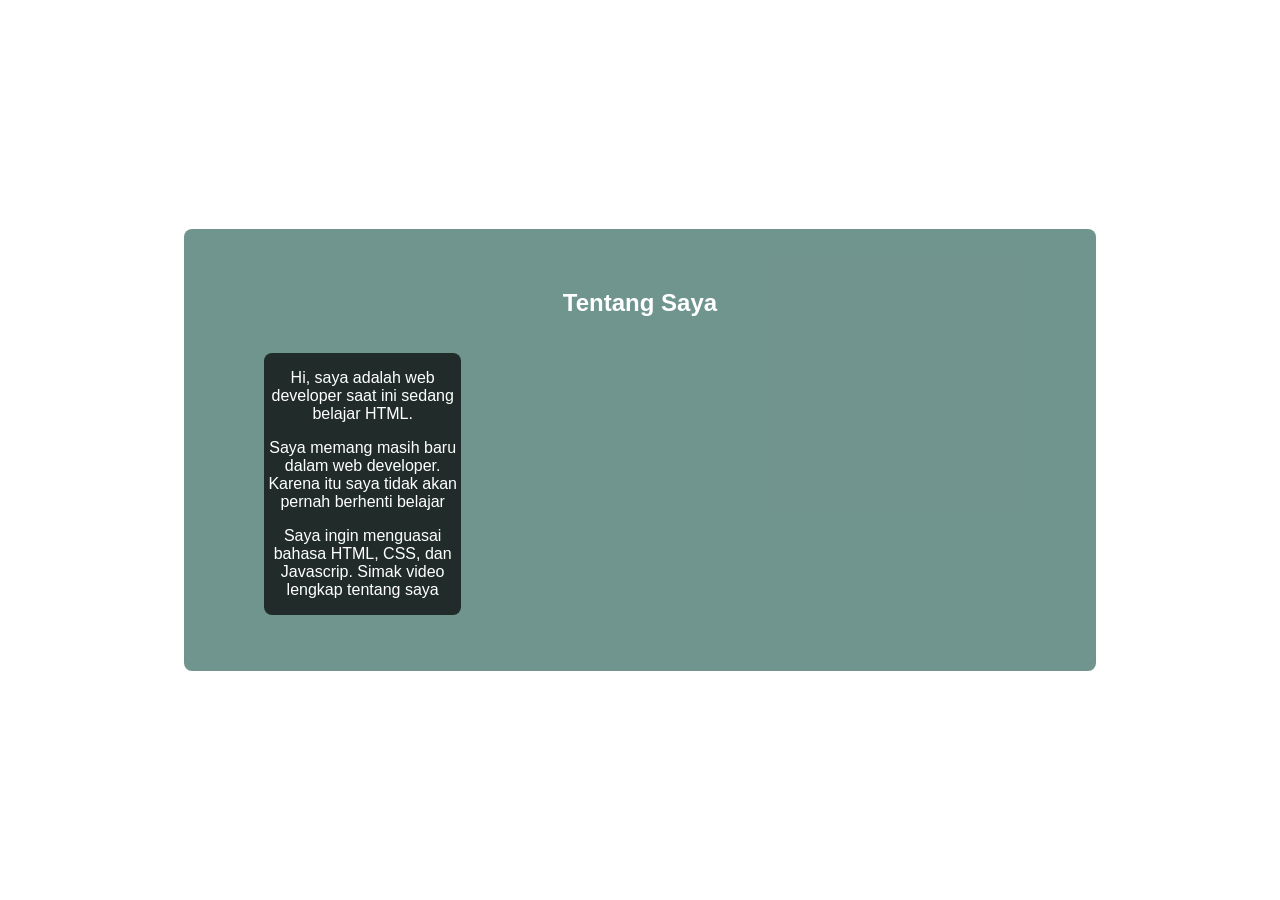
==== About.html @ 68673999 "add new file" ====
<!doctype html>
<html lang="en">
  <head>
    <meta charset="UTF-8" />
    <meta name="viewport" content="width=device-width, initial-scale=1.0" />
    <title>Nelson</title>
    <link rel="stylesheet" href="style.css" />
  </head>
  <body>
    <section id="about" class="parallax bg-2">
      <div class="content">
        <h2>Tentang Saya</h2>
        <div class="gallery">
          <figure>
            <p>Hi, saya adalah web developer saat ini sedang belajar HTML.</p>
            <p>
              Saya memang masih baru dalam web developer. Karena itu saya tidak
              akan pernah berhenti belajar
            </p>
            <p>
              Saya ingin menguasai bahasa HTML, CSS, dan Javascrip. Simak video
              lengkap tentang saya
            </p>



          </figure>
        </div>
      </div>
    </section>
  </body>
</html>
---- style.css ----
body,
html {
  margin: 0;
  font-family: "Segoe UI", Tahoma, Geneva, Verdana, sans-serif;
  color: #ffffff;
  height: 100%;
  scroll-behavior: smooth;
  scroll-padding-top: 71px;
}

header {
  background-color: rgba(52, 103, 95, 0.7);
  width: 100%;
  display: flex;
  align-items: center;
  padding-left: 10px;
  position: fixed;
  color: #ffffff;
  top: 0;
}

nav > a {
  margin-right: 25px;
  text-decoration: none;
  color: #fcfcfc;
  font-weight: bold;
  margin-left: 10px;
}

nav > a:hover {
  color: rgb(62, 62, 119);
}
.nav-container {
  display: flex;
  justify-content: start;
  align-items: center;
  width: 100%;
  margin-left: 20px;
}

.bg-1 {
  background-image: url("https://i.pinimg.com/736x/75/e1/65/75e165b3553d0ce44fcc14e72cd736c8.jpg");
}
.bg-2 {
  background-image: url("https://i.pinimg.com/736x/b1/64/1e/b1641e53629a2393c3f81f68ed09faba.jpg");
}

.parallax {
  height: 100%;
  display: flex;
  justify-content: center;
  text-align: center;
  align-items: center;
  background-repeat: no-repeat;
  background-position: center;
  background-size: cover;
  background-attachment: fixed;
}

.content {
  margin: 75px auto;
  background-color: rgba(52, 103, 95, 0.7);
  padding: 40px;
  border-radius: 8px;
  width: 65%;
  height: auto;
  color: rgb #78782f55;
}

.content > img {
  width: 200px;
  height: auto;
  border-radius: 100%;
  object-fit: cover;
}
.container {
  margin-top: 20px;
  padding: 100px;
  max-width: 800px;
  margin: 0 auto;
  text-align: center;
}

.ability {
  border: 1px solid #ffffff;
  border-radius: 8px;
  padding: 10px;
  width: 225px;
  text-align: center;
  font-size: 20px;
}

.wraper {
  display: flex;
  justify-content: center;
  gap: 8px;
  /*  */
  margin-bottom: 20px;
  flex-wrap: wrap;
  border-radius: 8px;
}

.normal-section {
  min-height: 450px;
  padding-top: 70px;
  background-color: rgba(31, 61, 116, 0.7);
}

.container {
  padding: 100px;
  max-width: 800px;
  margin: 0 auto;
  text-align: center;
}

ul {
  padding: 0;
}

.gallery {
  display: grid;
  grid-template-columns: repeat(3, 1fr);
}
figure {
  background-color: rgba(0, 0, 0, 0.7);
  color: #ffffff;
  padding: 10px 10px auto 10px;
  border-radius: 8px;
  flex-wrap: wrap;
}

figure > img {
  width: 200px;
  height: 150px;
  border-radius: 8px;
  transition: 0.5s;
}

figure > img:hover {
  transform: scale(1.2);
}

.contact-form {
  display: flex;
  flex-direction: column;
  gap: 5px;
}

.contact-form > input[type="text"],
input[type="email"] {
  height: 30px;
  border-radius: 5px;
}
button[type="submit"] {
  background-color: rgb(62, 119, 64);
  color: #fff;
  padding: 5px 0px 5px 0px;
  border: none;
  font-size: 20px;
}

button[type="submit"]:hover {
  background-color: rgb(47, 150, 229);
}

footer {
  background-color: rgba(0, 0, 0, 0.7);
  color: white;
  padding: 1rem;
  text-align: center;
}

.nav-container > button {
  margin-right: 25px;
  display: none;
}

@media (max-width: 480px) {
  .gallery {
    grid-template-columns: repeat(1, 1fr);
  }
  figure > img {
    width: 100%;
    border-radius: 8px;
    transition: 0.5s;
  }
  .content {
    /* height: 75%; */
  }
  figure {
    padding: 10px;
    font-size: 10px;
  }
  figure > img {
    height: 120px;
    width: auto;
  }

  .nav-container {
    justify-content: end;
  }

  .nav-container > button {
    margin-right: 25px;
    display: block;
  }

  nav {
    display: none;
    flex-direction: column;
    position: absolute;
    background-color: rgba(31, 61, 116, 0.7);
    width: auto;
    padding: 10px 0px;
    right: 25px;
    top: 47.5px;
  }
  nav > a {
    padding: 10px;
    color: #ffffff;
  }

  nav.tampil {
    display: flex;
  }
}
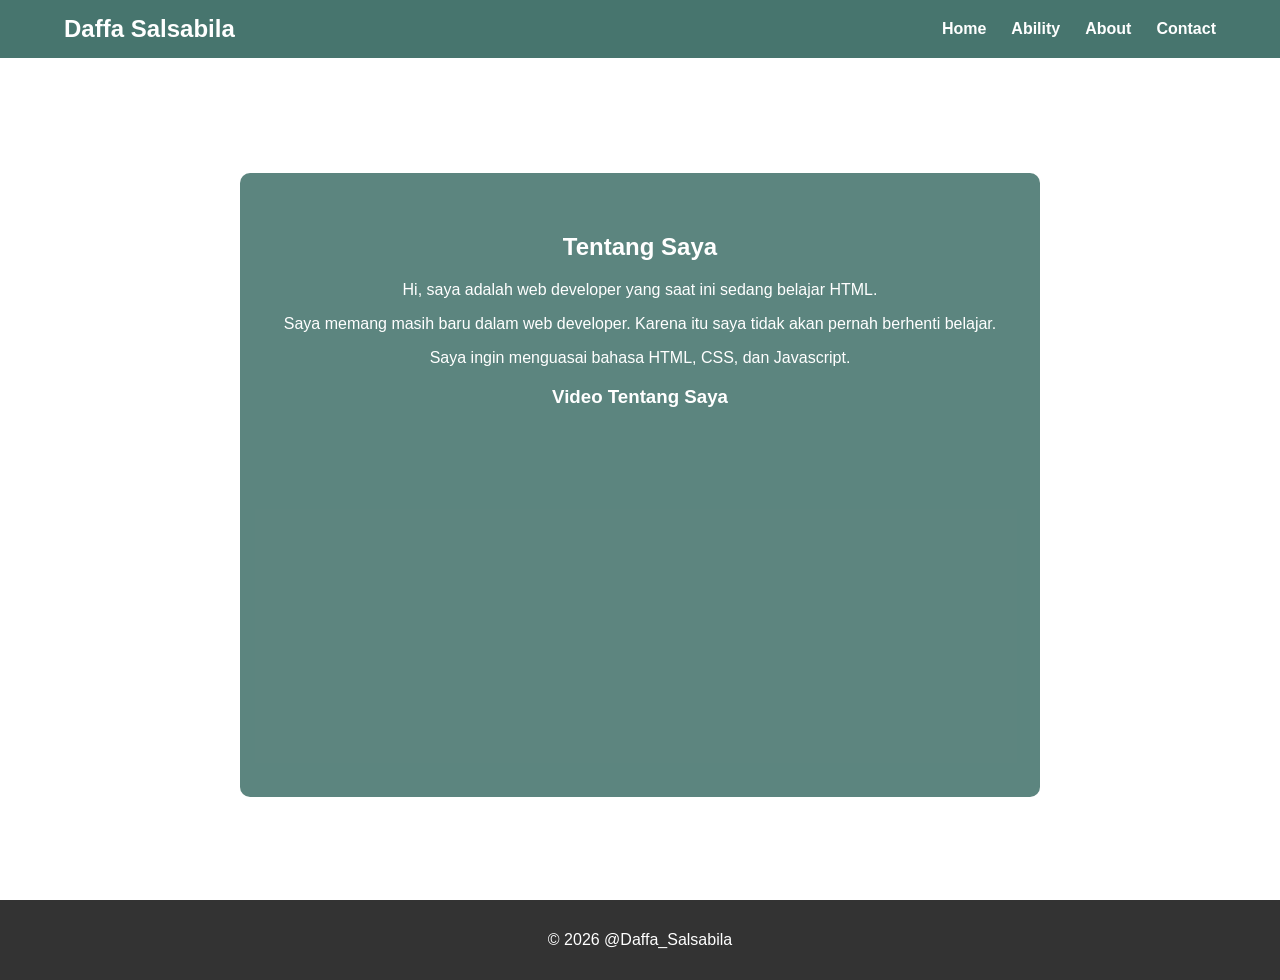
==== commit ee121c73: "add a new file" ====
--- a/About.html
+++ b/About.html
@@ -1,9 +1,9 @@
-<!doctype html>
+<!-- <!doctype html>
 <html lang="en">
   <head>
     <meta charset="UTF-8" />
     <meta name="viewport" content="width=device-width, initial-scale=1.0" />
-    <title>Nelson</title>
+    <title>Dapa</title>
     <link rel="stylesheet" href="style.css" />
   </head>
   <body>
@@ -29,4 +29,64 @@
       </div>
     </section>
   </body>
-</html>
+</html> -->
+
+<!DOCTYPE html>
+<html lang="en">
+
+<head>
+    <meta charset="UTF-8">
+    <meta name="viewport" content="width=device-width, initial-scale=1.0">
+    <title>Dapa - About</title>
+    <link rel="stylesheet" href="style.css">
+</head>
+
+<body>
+
+    <!-- Navbar -->
+    <header>
+        <div class="nav-container">
+            <h2 class="logo">Daffa Salsabila</h2>
+            <button onclick="toggleMenu()">☰</button>
+            <nav id="menu">
+                <a href="Home.html">Home</a>
+                <a href="Ability.html">Ability</a>
+                <a href="About.html">About</a>
+                <a href="Contact.html">Contact</a>
+            </nav>
+        </div>
+    </header>
+
+    <!-- About -->
+    <section class="parallax bg-2">
+        <div class="content">
+            <h2>Tentang Saya</h2>
+            <p>
+                Hi, saya adalah web developer yang saat ini sedang belajar HTML.
+            </p>
+            <p>
+                Saya memang masih baru dalam web developer.
+                Karena itu saya tidak akan pernah berhenti belajar.
+            </p>
+            <p>
+                Saya ingin menguasai bahasa HTML, CSS, dan Javascript.
+            </p>
+            <h3>Video Tentang Saya</h3>
+            <div class="video">
+                <iframe
+                    src="https://www.youtube.com/embed/aGQifXKw4Yg"
+                    title="YouTube video player"
+                    frameborder="0"
+                    allow="accelerometer; autoplay; clipboard-write; encrypted-media; gyroscope; picture-in-picture; web-share"
+                    allowfullscreen>
+                </iframe>
+            </div>
+        </div>
+    </section>
+
+    <footer>
+        <p>&copy; 2026 @Daffa_Salsabila</p>
+    </footer>
+
+</body>
+</html>
--- a/style.css
+++ b/style.css
@@ -1,226 +1,314 @@
-body,
-html {
-  margin: 0;
-  font-family: "Segoe UI", Tahoma, Geneva, Verdana, sans-serif;
-  color: #ffffff;
-  height: 100%;
-  scroll-behavior: smooth;
-  scroll-padding-top: 71px;
-}
-
+/* =========================
+   DASAR
+========================= */
+html,
+body {
+    margin: 0;
+    padding: 0;
+    font-family: "Segoe UI", Tahoma, Geneva, Verdana, sans-serif;
+    color: white;
+    min-height: 100%;
+    scroll-behavior: smooth;
+}
+
+/* =========================
+   NAVBAR
+========================= */
 header {
-  background-color: rgba(52, 103, 95, 0.7);
-  width: 100%;
-  display: flex;
-  align-items: center;
-  padding-left: 10px;
-  position: fixed;
-  color: #ffffff;
-  top: 0;
-}
-
-nav > a {
-  margin-right: 25px;
-  text-decoration: none;
-  color: #fcfcfc;
-  font-weight: bold;
-  margin-left: 10px;
-}
-
-nav > a:hover {
-  color: rgb(62, 62, 119);
-}
+    background-color: rgba(52, 103, 95, 0.9);
+    width: 100%;
+    position: fixed;
+    top: 0;
+    left: 0;
+    /* z-index: 1000; */
+}
+
 .nav-container {
-  display: flex;
-  justify-content: start;
-  align-items: center;
-  width: 100%;
-  margin-left: 20px;
-}
-
+    display: flex;
+    align-items: center;
+    justify-content: space-between;
+    width: 90%;
+    margin: auto;
+}
+
+.logo {
+    margin: 15px 0;
+}
+
+nav {
+    display: flex;
+    align-items: center;
+}
+
+nav a {
+    margin-left: 25px;
+    text-decoration: none;
+    color: white;
+    font-weight: bold;
+    transition: 0.3s;
+}
+
+nav a:hover {
+    color: rgb(19, 71, 52);
+}
+
+/* Tombol menu */
+.nav-container button {
+    display: none;
+    background: none;
+    border: none;
+    color: white;
+    font-size: 25px;
+    cursor: pointer;
+}
+
+/* =========================
+   BACKGROUND
+========================= */
 .bg-1 {
-  background-image: url("https://i.pinimg.com/736x/75/e1/65/75e165b3553d0ce44fcc14e72cd736c8.jpg");
+    background-image: url("https://i.pinimg.com/736x/75/e1/65/75e165b3553d0ce44fcc14e72cd736c8.jpg");
 }
 .bg-2 {
-  background-image: url("https://i.pinimg.com/736x/b1/64/1e/b1641e53629a2393c3f81f68ed09faba.jpg");
-}
-
+    background-image: url("https://i.pinimg.com/736x/b1/64/1e/b1641e53629a2393c3f81f68ed09faba.jpg");
+}
+
+/* =========================
+   PARALLAX
+========================= */
 .parallax {
-  height: 100%;
-  display: flex;
-  justify-content: center;
-  text-align: center;
-  align-items: center;
-  background-repeat: no-repeat;
-  background-position: center;
-  background-size: cover;
-  background-attachment: fixed;
-}
-
+    min-height: 100vh;
+    display: flex;
+    justify-content: center;
+    align-items: center;
+    text-align: center;
+    background-repeat: no-repeat;
+    background-position: center;
+    background-size: cover;
+    background-attachment: fixed;
+    padding-top: 70px;
+    box-sizing: border-box;
+}
+
+/* =========================
+   CONTENT
+========================= */
 .content {
-  margin: 75px auto;
-  background-color: rgba(52, 103, 95, 0.7);
-  padding: 40px;
-  border-radius: 8px;
-  width: 65%;
-  height: auto;
-  color: rgb #78782f55;
+    background-color: rgba(52, 103, 95, 0.8);
+    padding: 40px;
+    border-radius: 10px;
+    width: 65%;
+    max-width: 800px;
+    margin: 40px auto;
+    box-sizing: border-box;
 }
 
 .content > img {
-  width: 200px;
-  height: auto;
-  border-radius: 100%;
-  object-fit: cover;
-}
-.container {
-  margin-top: 20px;
-  padding: 100px;
-  max-width: 800px;
-  margin: 0 auto;
-  text-align: center;
-}
-
-.ability {
-  border: 1px solid #ffffff;
-  border-radius: 8px;
-  padding: 10px;
-  width: 225px;
-  text-align: center;
-  font-size: 20px;
-}
-
-.wraper {
-  display: flex;
-  justify-content: center;
-  gap: 8px;
-  /*  */
-  margin-bottom: 20px;
-  flex-wrap: wrap;
-  border-radius: 8px;
-}
-
-.normal-section {
-  min-height: 450px;
-  padding-top: 70px;
-  background-color: rgba(31, 61, 116, 0.7);
-}
-
-.container {
-  padding: 100px;
-  max-width: 800px;
-  margin: 0 auto;
-  text-align: center;
-}
-
-ul {
-  padding: 0;
-}
-
+    width: 150px;
+    height: 150px;
+    border-radius: 50%;
+    object-fit: cover;
+}
+.content h1 {
+    margin-bottom: 5px;
+}
+.content hr {
+    margin: 25px 0;
+}
+/* =========================
+   GALLERY
+========================= */
 .gallery {
-  display: grid;
-  grid-template-columns: repeat(3, 1fr);
-}
+    display: grid;
+    grid-template-columns: repeat(2, 1fr);
+    gap: 20px;
+    margin-top: 30px;
+}
+
 figure {
-  background-color: rgba(0, 0, 0, 0.7);
-  color: #ffffff;
-  padding: 10px 10px auto 10px;
-  border-radius: 8px;
-  flex-wrap: wrap;
-}
-
-figure > img {
-  width: 200px;
-  height: 150px;
-  border-radius: 8px;
-  transition: 0.5s;
-}
-
-figure > img:hover {
-  transform: scale(1.2);
-}
-
-.contact-form {
-  display: flex;
-  flex-direction: column;
-  gap: 5px;
-}
-
-.contact-form > input[type="text"],
-input[type="email"] {
-  height: 30px;
-  border-radius: 5px;
-}
-button[type="submit"] {
-  background-color: rgb(62, 119, 64);
-  color: #fff;
-  padding: 5px 0px 5px 0px;
-  border: none;
-  font-size: 20px;
-}
-
-button[type="submit"]:hover {
-  background-color: rgb(47, 150, 229);
-}
-
-footer {
-  background-color: rgba(0, 0, 0, 0.7);
-  color: white;
-  padding: 1rem;
-  text-align: center;
-}
-
-.nav-container > button {
-  margin-right: 25px;
-  display: none;
-}
-
-@media (max-width: 480px) {
-  .gallery {
-    grid-template-columns: repeat(1, 1fr);
-  }
-  figure > img {
+    background-color: rgba(0, 0, 0, 0.5);
+    color: white;
+    padding: 15px;
+    border-radius: 8px;
+    margin: 0;
+}
+
+figure img {
     width: 100%;
+    height: 180px;
+    object-fit: cover;
     border-radius: 8px;
     transition: 0.5s;
-  }
-  .content {
-    /* height: 75%; */
-  }
-  figure {
+}
+figure img:hover {
+    transform: scale(1.05);
+}
+figcaption {
+    margin-top: 10px;
+    font-weight: bold;
+}
+/* =========================
+   SECTION BIASA
+========================= */
+
+.normal-section {
+    min-height: 100vh;
+    padding-top: 100px;
+    background-color: #0c5d41;
+    box-sizing: border-box;
+}
+
+
+.container {
+    width: 90%;
+    max-width: 800px;
+    margin: auto;
+    text-align: center;
+    padding: 50px 0;
+}
+
+
+/* =========================
+   ABILITY
+========================= */
+
+.wrapper {
+    display: flex;
+    justify-content: center;
+    gap: 20px;
+    flex-wrap: wrap;
+    margin-top: 30px;
+}
+.ability {
+    border: 1px solid white;
+    border-radius: 8px;
+    padding: 20px;
+    width: 225px;
+    text-align: left;
+    font-size: 18px;
+    background-color: rgba(0, 0, 0, 0.2);
+}
+.ability h3 {
+    text-align: center;
+}
+.ability ul {
+    padding-left: 20px;
+}
+
+/* =========================
+   VIDEO
+========================= */
+.video {
+    margin-top: 30px;
+}
+.video iframe {
+    width: 100%;
+    max-width: 560px;
+    aspect-ratio: 16 / 9;
+    border-radius: 8px;
+}
+
+/* =========================
+   CONTACT
+========================= */
+.container-form {
+    width: 90%;
+    max-width: 600px;
+    margin: auto;
+    padding: 50px 0;
+    text-align: center;
+}
+.contact-form {
+    display: flex;
+    flex-direction: column;
+    gap: 10px;
+    text-align: left;
+}
+.contact-form label {
+    font-weight: bold;
+    margin-top: 10px;
+}
+.contact-form input,
+.contact-form textarea {
     padding: 10px;
-    font-size: 10px;
-  }
-  figure > img {
-    height: 120px;
-    width: auto;
-  }
-
-  .nav-container {
-    justify-content: end;
-  }
-
-  .nav-container > button {
-    margin-right: 25px;
-    display: block;
-  }
-
-  nav {
-    display: none;
-    flex-direction: column;
-    position: absolute;
-    background-color: rgba(31, 61, 116, 0.7);
-    width: auto;
-    padding: 10px 0px;
-    right: 25px;
-    top: 47.5px;
-  }
-  nav > a {
+    border: none;
+    border-radius: 5px;
+    font-family: inherit;
+    box-sizing: border-box;
+}
+.contact-form input {
+    height: 40px;
+}
+.contact-form textarea {
+    resize: vertical;
+}
+button[type="submit"] {
+    background-color: rgb(62, 119, 64);
+    color: white;
     padding: 10px;
-    color: #ffffff;
-  }
-
-  nav.tampil {
-    display: flex;
-  }
-}
+    border: none;
+    border-radius: 5px;
+    font-size: 18px;
+    cursor: pointer;
+    margin-top: 10px;
+}
+
+button[type="submit"]:hover {
+    background-color: rgb(47, 150, 229);
+}
+
+/* =========================
+   FOOTER
+========================= */
+footer {
+    background-color: rgba(0, 0, 0, 0.8);
+    color: white;
+    padding: 15px;
+    text-align: center;
+}
+
+/* =========================
+   HP / MOBILE
+========================= */
+
+@media (max-width: 480px) {
+    .nav-container {
+        width: 90%;
+    }
+    .nav-container button {
+        display: block;
+    }
+    nav {
+        display: none;
+        flex-direction: column;
+        position: absolute;
+        top: 60px;
+        right: 5%;
+        background-color: rgba(31, 61, 116, 0.95);
+        padding: 10px;
+        border-radius: 5px;
+    }
+    nav.tampil {
+        display: flex;
+    }
+    nav a {
+        margin: 0;
+        padding: 10px 20px;
+    }
+    .content {
+        width: 90%;
+        padding: 25px;
+    }
+    .gallery {
+        grid-template-columns: 1fr;
+    }
+    figure img {
+        height: 150px;
+    }
+    .ability {
+        width: 100%;
+        box-sizing: border-box;
+    }
+    .parallax {
+        background-attachment: scroll;
+    }
+}
--- a/style.css
+++ b/style.css
@@ -1,226 +1,314 @@
-body,
-html {
-  margin: 0;
-  font-family: "Segoe UI", Tahoma, Geneva, Verdana, sans-serif;
-  color: #ffffff;
-  height: 100%;
-  scroll-behavior: smooth;
-  scroll-padding-top: 71px;
-}
-
+/* =========================
+   DASAR
+========================= */
+html,
+body {
+    margin: 0;
+    padding: 0;
+    font-family: "Segoe UI", Tahoma, Geneva, Verdana, sans-serif;
+    color: white;
+    min-height: 100%;
+    scroll-behavior: smooth;
+}
+
+/* =========================
+   NAVBAR
+========================= */
 header {
-  background-color: rgba(52, 103, 95, 0.7);
-  width: 100%;
-  display: flex;
-  align-items: center;
-  padding-left: 10px;
-  position: fixed;
-  color: #ffffff;
-  top: 0;
-}
-
-nav > a {
-  margin-right: 25px;
-  text-decoration: none;
-  color: #fcfcfc;
-  font-weight: bold;
-  margin-left: 10px;
-}
-
-nav > a:hover {
-  color: rgb(62, 62, 119);
-}
+    background-color: rgba(52, 103, 95, 0.9);
+    width: 100%;
+    position: fixed;
+    top: 0;
+    left: 0;
+    /* z-index: 1000; */
+}
+
 .nav-container {
-  display: flex;
-  justify-content: start;
-  align-items: center;
-  width: 100%;
-  margin-left: 20px;
-}
-
+    display: flex;
+    align-items: center;
+    justify-content: space-between;
+    width: 90%;
+    margin: auto;
+}
+
+.logo {
+    margin: 15px 0;
+}
+
+nav {
+    display: flex;
+    align-items: center;
+}
+
+nav a {
+    margin-left: 25px;
+    text-decoration: none;
+    color: white;
+    font-weight: bold;
+    transition: 0.3s;
+}
+
+nav a:hover {
+    color: rgb(19, 71, 52);
+}
+
+/* Tombol menu */
+.nav-container button {
+    display: none;
+    background: none;
+    border: none;
+    color: white;
+    font-size: 25px;
+    cursor: pointer;
+}
+
+/* =========================
+   BACKGROUND
+========================= */
 .bg-1 {
-  background-image: url("https://i.pinimg.com/736x/75/e1/65/75e165b3553d0ce44fcc14e72cd736c8.jpg");
+    background-image: url("https://i.pinimg.com/736x/75/e1/65/75e165b3553d0ce44fcc14e72cd736c8.jpg");
 }
 .bg-2 {
-  background-image: url("https://i.pinimg.com/736x/b1/64/1e/b1641e53629a2393c3f81f68ed09faba.jpg");
-}
-
+    background-image: url("https://i.pinimg.com/736x/b1/64/1e/b1641e53629a2393c3f81f68ed09faba.jpg");
+}
+
+/* =========================
+   PARALLAX
+========================= */
 .parallax {
-  height: 100%;
-  display: flex;
-  justify-content: center;
-  text-align: center;
-  align-items: center;
-  background-repeat: no-repeat;
-  background-position: center;
-  background-size: cover;
-  background-attachment: fixed;
-}
-
+    min-height: 100vh;
+    display: flex;
+    justify-content: center;
+    align-items: center;
+    text-align: center;
+    background-repeat: no-repeat;
+    background-position: center;
+    background-size: cover;
+    background-attachment: fixed;
+    padding-top: 70px;
+    box-sizing: border-box;
+}
+
+/* =========================
+   CONTENT
+========================= */
 .content {
-  margin: 75px auto;
-  background-color: rgba(52, 103, 95, 0.7);
-  padding: 40px;
-  border-radius: 8px;
-  width: 65%;
-  height: auto;
-  color: rgb #78782f55;
+    background-color: rgba(52, 103, 95, 0.8);
+    padding: 40px;
+    border-radius: 10px;
+    width: 65%;
+    max-width: 800px;
+    margin: 40px auto;
+    box-sizing: border-box;
 }
 
 .content > img {
-  width: 200px;
-  height: auto;
-  border-radius: 100%;
-  object-fit: cover;
-}
-.container {
-  margin-top: 20px;
-  padding: 100px;
-  max-width: 800px;
-  margin: 0 auto;
-  text-align: center;
-}
-
-.ability {
-  border: 1px solid #ffffff;
-  border-radius: 8px;
-  padding: 10px;
-  width: 225px;
-  text-align: center;
-  font-size: 20px;
-}
-
-.wraper {
-  display: flex;
-  justify-content: center;
-  gap: 8px;
-  /*  */
-  margin-bottom: 20px;
-  flex-wrap: wrap;
-  border-radius: 8px;
-}
-
-.normal-section {
-  min-height: 450px;
-  padding-top: 70px;
-  background-color: rgba(31, 61, 116, 0.7);
-}
-
-.container {
-  padding: 100px;
-  max-width: 800px;
-  margin: 0 auto;
-  text-align: center;
-}
-
-ul {
-  padding: 0;
-}
-
+    width: 150px;
+    height: 150px;
+    border-radius: 50%;
+    object-fit: cover;
+}
+.content h1 {
+    margin-bottom: 5px;
+}
+.content hr {
+    margin: 25px 0;
+}
+/* =========================
+   GALLERY
+========================= */
 .gallery {
-  display: grid;
-  grid-template-columns: repeat(3, 1fr);
-}
+    display: grid;
+    grid-template-columns: repeat(2, 1fr);
+    gap: 20px;
+    margin-top: 30px;
+}
+
 figure {
-  background-color: rgba(0, 0, 0, 0.7);
-  color: #ffffff;
-  padding: 10px 10px auto 10px;
-  border-radius: 8px;
-  flex-wrap: wrap;
-}
-
-figure > img {
-  width: 200px;
-  height: 150px;
-  border-radius: 8px;
-  transition: 0.5s;
-}
-
-figure > img:hover {
-  transform: scale(1.2);
-}
-
-.contact-form {
-  display: flex;
-  flex-direction: column;
-  gap: 5px;
-}
-
-.contact-form > input[type="text"],
-input[type="email"] {
-  height: 30px;
-  border-radius: 5px;
-}
-button[type="submit"] {
-  background-color: rgb(62, 119, 64);
-  color: #fff;
-  padding: 5px 0px 5px 0px;
-  border: none;
-  font-size: 20px;
-}
-
-button[type="submit"]:hover {
-  background-color: rgb(47, 150, 229);
-}
-
-footer {
-  background-color: rgba(0, 0, 0, 0.7);
-  color: white;
-  padding: 1rem;
-  text-align: center;
-}
-
-.nav-container > button {
-  margin-right: 25px;
-  display: none;
-}
-
-@media (max-width: 480px) {
-  .gallery {
-    grid-template-columns: repeat(1, 1fr);
-  }
-  figure > img {
+    background-color: rgba(0, 0, 0, 0.5);
+    color: white;
+    padding: 15px;
+    border-radius: 8px;
+    margin: 0;
+}
+
+figure img {
     width: 100%;
+    height: 180px;
+    object-fit: cover;
     border-radius: 8px;
     transition: 0.5s;
-  }
-  .content {
-    /* height: 75%; */
-  }
-  figure {
+}
+figure img:hover {
+    transform: scale(1.05);
+}
+figcaption {
+    margin-top: 10px;
+    font-weight: bold;
+}
+/* =========================
+   SECTION BIASA
+========================= */
+
+.normal-section {
+    min-height: 100vh;
+    padding-top: 100px;
+    background-color: #0c5d41;
+    box-sizing: border-box;
+}
+
+
+.container {
+    width: 90%;
+    max-width: 800px;
+    margin: auto;
+    text-align: center;
+    padding: 50px 0;
+}
+
+
+/* =========================
+   ABILITY
+========================= */
+
+.wrapper {
+    display: flex;
+    justify-content: center;
+    gap: 20px;
+    flex-wrap: wrap;
+    margin-top: 30px;
+}
+.ability {
+    border: 1px solid white;
+    border-radius: 8px;
+    padding: 20px;
+    width: 225px;
+    text-align: left;
+    font-size: 18px;
+    background-color: rgba(0, 0, 0, 0.2);
+}
+.ability h3 {
+    text-align: center;
+}
+.ability ul {
+    padding-left: 20px;
+}
+
+/* =========================
+   VIDEO
+========================= */
+.video {
+    margin-top: 30px;
+}
+.video iframe {
+    width: 100%;
+    max-width: 560px;
+    aspect-ratio: 16 / 9;
+    border-radius: 8px;
+}
+
+/* =========================
+   CONTACT
+========================= */
+.container-form {
+    width: 90%;
+    max-width: 600px;
+    margin: auto;
+    padding: 50px 0;
+    text-align: center;
+}
+.contact-form {
+    display: flex;
+    flex-direction: column;
+    gap: 10px;
+    text-align: left;
+}
+.contact-form label {
+    font-weight: bold;
+    margin-top: 10px;
+}
+.contact-form input,
+.contact-form textarea {
     padding: 10px;
-    font-size: 10px;
-  }
-  figure > img {
-    height: 120px;
-    width: auto;
-  }
-
-  .nav-container {
-    justify-content: end;
-  }
-
-  .nav-container > button {
-    margin-right: 25px;
-    display: block;
-  }
-
-  nav {
-    display: none;
-    flex-direction: column;
-    position: absolute;
-    background-color: rgba(31, 61, 116, 0.7);
-    width: auto;
-    padding: 10px 0px;
-    right: 25px;
-    top: 47.5px;
-  }
-  nav > a {
+    border: none;
+    border-radius: 5px;
+    font-family: inherit;
+    box-sizing: border-box;
+}
+.contact-form input {
+    height: 40px;
+}
+.contact-form textarea {
+    resize: vertical;
+}
+button[type="submit"] {
+    background-color: rgb(62, 119, 64);
+    color: white;
     padding: 10px;
-    color: #ffffff;
-  }
-
-  nav.tampil {
-    display: flex;
-  }
-}
+    border: none;
+    border-radius: 5px;
+    font-size: 18px;
+    cursor: pointer;
+    margin-top: 10px;
+}
+
+button[type="submit"]:hover {
+    background-color: rgb(47, 150, 229);
+}
+
+/* =========================
+   FOOTER
+========================= */
+footer {
+    background-color: rgba(0, 0, 0, 0.8);
+    color: white;
+    padding: 15px;
+    text-align: center;
+}
+
+/* =========================
+   HP / MOBILE
+========================= */
+
+@media (max-width: 480px) {
+    .nav-container {
+        width: 90%;
+    }
+    .nav-container button {
+        display: block;
+    }
+    nav {
+        display: none;
+        flex-direction: column;
+        position: absolute;
+        top: 60px;
+        right: 5%;
+        background-color: rgba(31, 61, 116, 0.95);
+        padding: 10px;
+        border-radius: 5px;
+    }
+    nav.tampil {
+        display: flex;
+    }
+    nav a {
+        margin: 0;
+        padding: 10px 20px;
+    }
+    .content {
+        width: 90%;
+        padding: 25px;
+    }
+    .gallery {
+        grid-template-columns: 1fr;
+    }
+    figure img {
+        height: 150px;
+    }
+    .ability {
+        width: 100%;
+        box-sizing: border-box;
+    }
+    .parallax {
+        background-attachment: scroll;
+    }
+}
